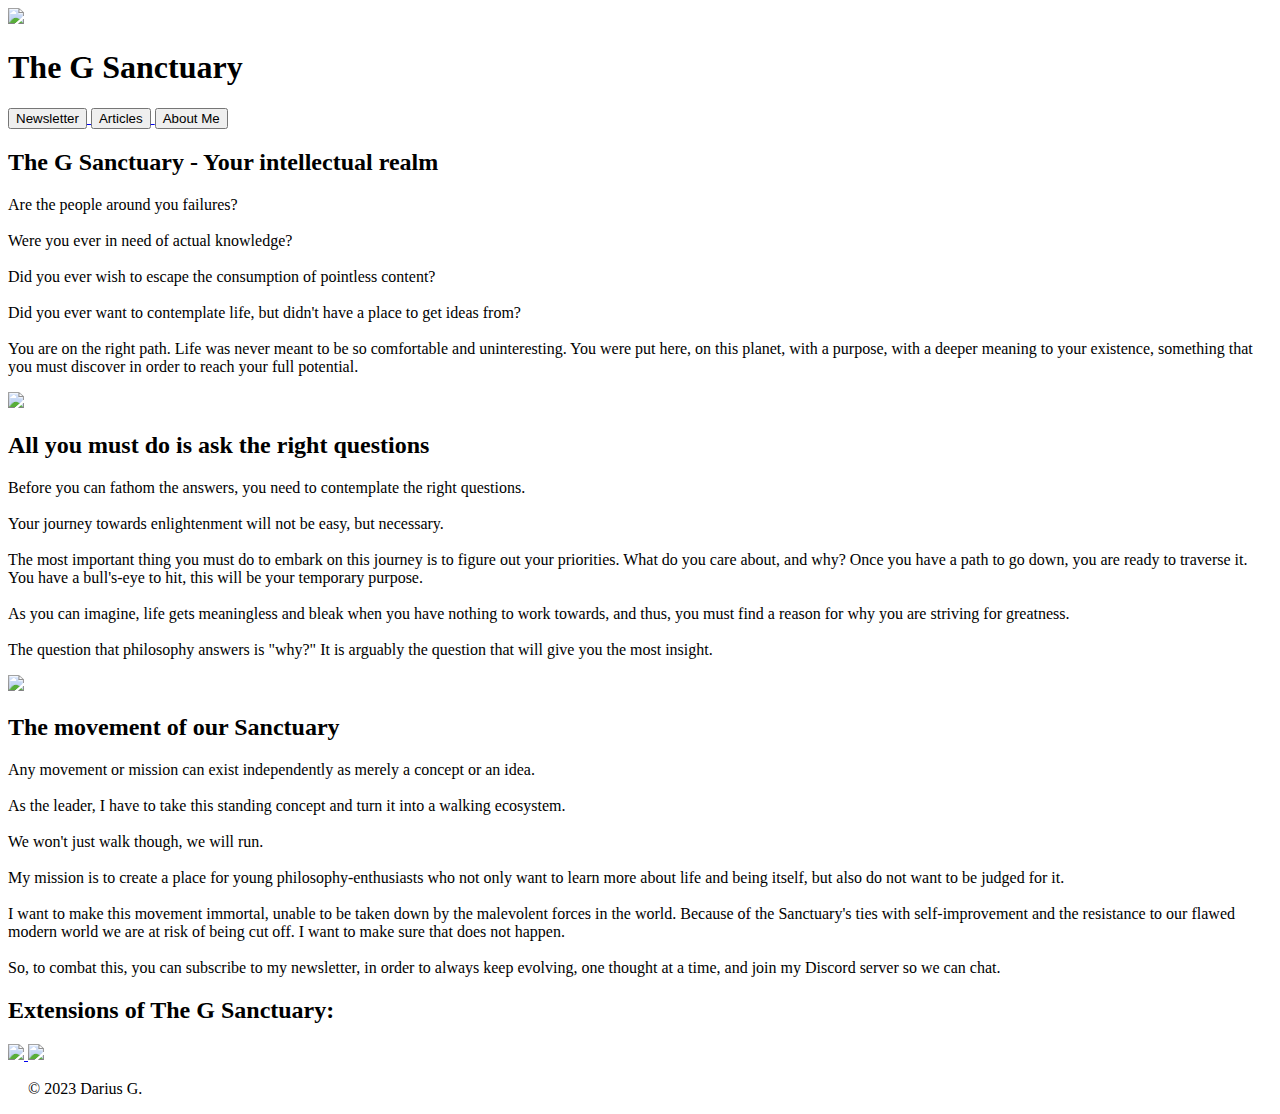
==== index.htm @ 54c46e25 "Add files via upload" ====
<!doctype html>
<html>
<head>
<title> The G Sanctuary </title>
<link rel="stylesheet" href="stylee.css">
<link rel="icon" type="image/jpg" href="files/Gfin.jpg"/>
</head>
<body class="fade-in-image">
    <header>
        <div id="insidehead">
    <img src="files/Gfin.jpg" id="logohead">
  <h1 id="head">The G Sanctuary</h1>
            <div id="topbuttons">
<a href="newsletter.htm">
<button class="button">Newsletter</button>
</a>
                <a href="Articles.htm">
<button class="button">Articles</button>
</a>
<a href="dariusg.htm">
<button class="button">About Me</button>
</a>
            </div>
        </div>
</header>
    <div id="content">
    <h2>The G Sanctuary - Your intellectual realm</h2>
        <p>Are the people around you failures?
        <br>
             <br>
            Were you ever in need of actual knowledge?
          <br>
             <br>
        Did you ever wish to escape the consumption of pointless content?
        <br>
             <br>
      Did you ever want to contemplate life, but didn't have a place to get ideas from?
        <br>
             <br>
        You are on the right path. Life was never meant to be so comfortable and uninteresting. You were put here, on this planet, with a purpose, with a deeper meaning to your existence, something that you must discover in order to reach your full potential.</p>
        </div>
    
    <img src="files/PostDivider.png" id="divide">
    
        <div id="content2">
    <h2>All you must do is ask the right questions</h2>
        <p>Before you can fathom the answers, you need to contemplate the right questions.
            <br>
            <br>
            Your journey towards enlightenment will not be easy, but necessary.
            <br>
            <br>
            The most important thing you must do to embark on this journey is to figure out your priorities. What do you care about, and why? Once you have a path to go down, you are ready to traverse it. You have a bull's-eye to hit, this will be your temporary purpose.
              <br>
            <br>
            As you can imagine, life gets meaningless and bleak when you have nothing to work towards, and thus, you must find a reason for why you are striving for greatness.
                   <br>
            <br>
            The question that philosophy answers is "why?" It is arguably the question that will give you the most insight.</p>
        </div>
    
    <a href="whyexpanded.htm">
    <img src="files/Why_Post.jpg" id="post">
        </a>
    
           <div id="content3">
    <h2>The movement of our Sanctuary</h2>
        <p>Any movement or mission can exist independently as merely a concept or an idea.
            <br>
            <br>
            As the leader, I have to take this standing concept and turn it into a walking ecosystem.
            <br>
            <br>
            We won't just walk though, we will run.
              <br>
            <br>
            My mission is to create a place for young philosophy-enthusiasts who not only want to learn more about life and being itself, but also do not want to be judged for it.
                   <br>
            <br>
            I want to make this movement immortal, unable to be taken down by the malevolent forces in the world. Because of the Sanctuary's ties with self-improvement and the resistance to our flawed modern world we are at risk of being cut off. I want to make sure that does not happen.
               <br>
               <br>
               So, to combat this, you can subscribe to my newsletter, in order to always keep evolving, one thought at a time, and join my Discord server so we can chat.</p>
               <h2>Extensions of The G Sanctuary:</h2>
               <div id="mainbuttons">
               <a href="https://dariusg.substack.com/">
    <img src="files/dariusgnewsletter.jpg" class="mainbutton">
                   </a>
                   <a href="https://discord.gg/ep475VpAFZ">
    <img src="files/dariusgdiscord.jpg" class="mainbutton">
                   </a>
                       </div>
               
        </div>
    <p style="margin-left: 20px;">&#169; 2023 Darius G.</p>
    </body>
</html>
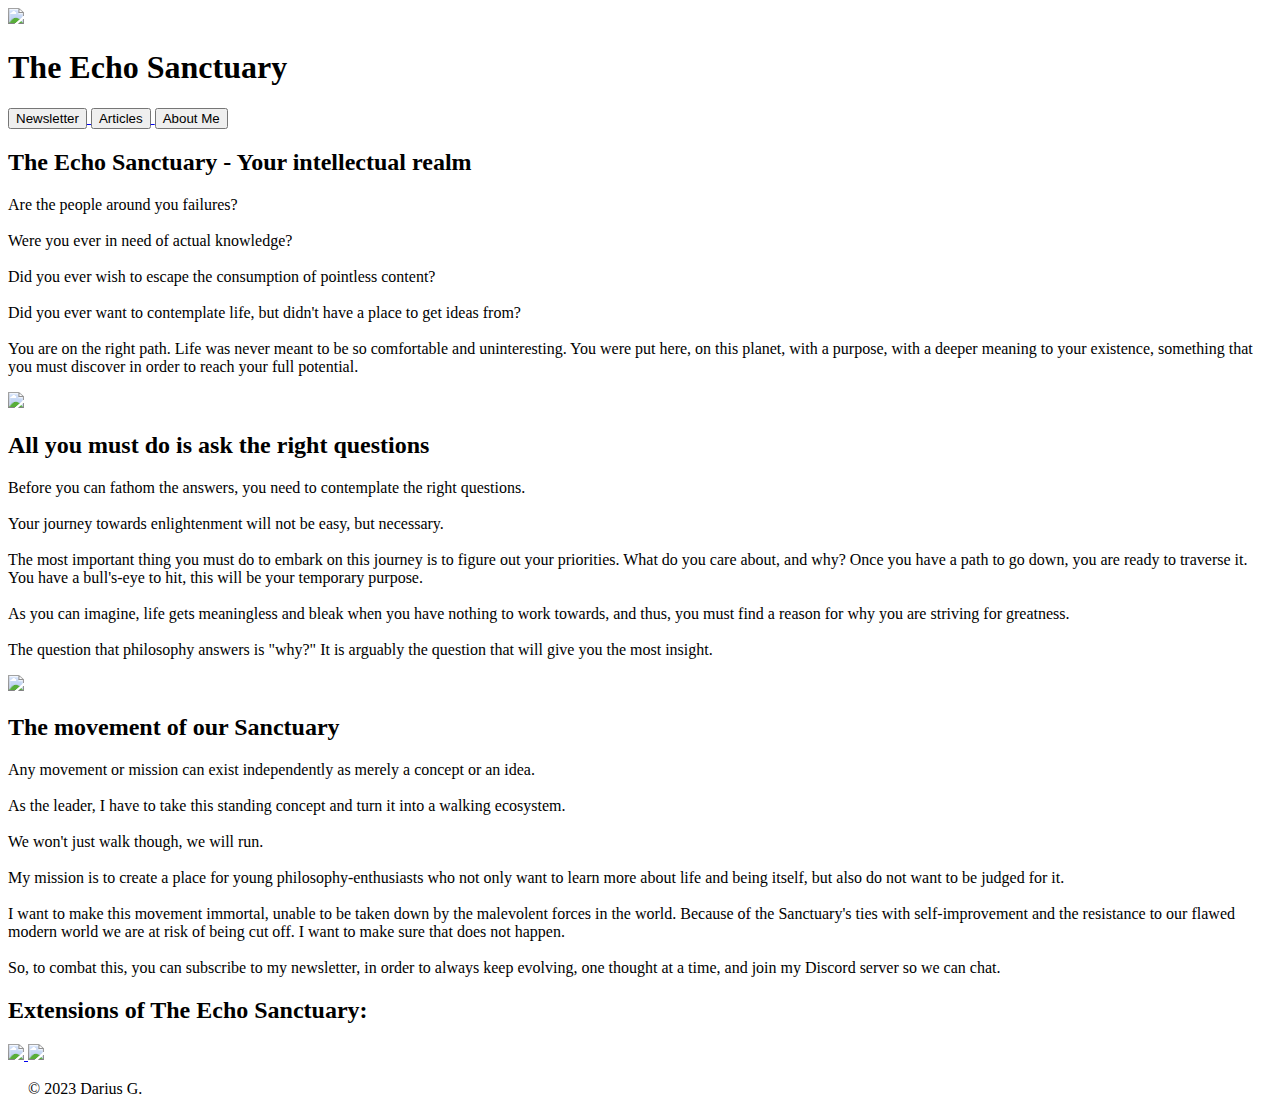
==== commit 3e8ce207: "Add files via upload" ====
--- a/index.htm
+++ b/index.htm
@@ -1,7 +1,7 @@
 <!doctype html>
 <html>
 <head>
-<title> The G Sanctuary </title>
+<title> The Echo Sanctuary </title>
 <link rel="stylesheet" href="stylee.css">
 <link rel="icon" type="image/jpg" href="files/Gfin.jpg"/>
 </head>
@@ -9,7 +9,7 @@
     <header>
         <div id="insidehead">
     <img src="files/Gfin.jpg" id="logohead">
-  <h1 id="head">The G Sanctuary</h1>
+  <h1 id="head">The Echo Sanctuary</h1>
             <div id="topbuttons">
 <a href="newsletter.htm">
 <button class="button">Newsletter</button>
@@ -24,7 +24,7 @@
         </div>
 </header>
     <div id="content">
-    <h2>The G Sanctuary - Your intellectual realm</h2>
+    <h2>The Echo Sanctuary - Your intellectual realm</h2>
         <p>Are the people around you failures?
         <br>
              <br>
@@ -81,7 +81,7 @@
                <br>
                <br>
                So, to combat this, you can subscribe to my newsletter, in order to always keep evolving, one thought at a time, and join my Discord server so we can chat.</p>
-               <h2>Extensions of The G Sanctuary:</h2>
+               <h2>Extensions of The Echo Sanctuary:</h2>
                <div id="mainbuttons">
                <a href="https://dariusg.substack.com/">
     <img src="files/dariusgnewsletter.jpg" class="mainbutton">
